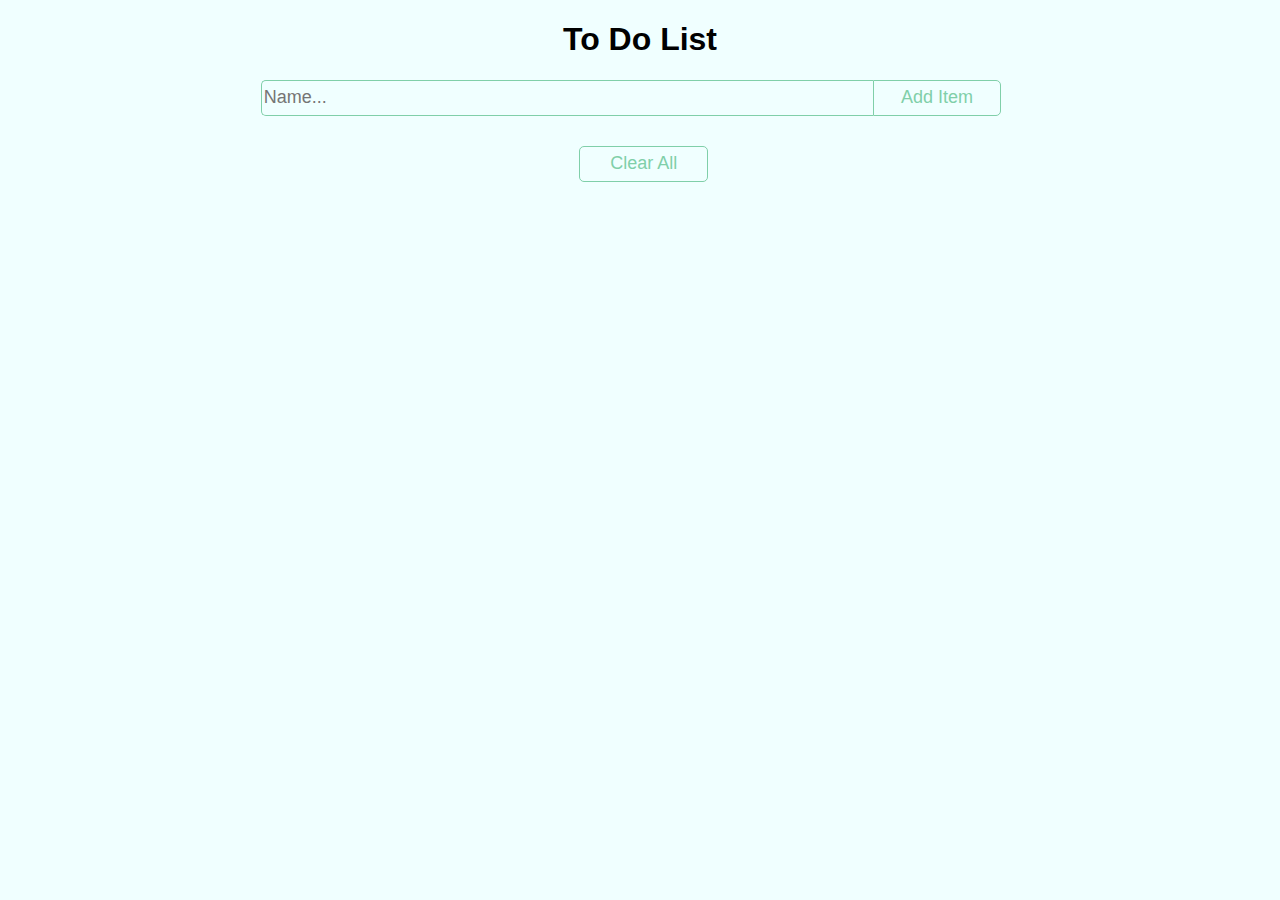
==== 12. To do list/index.html @ 068adcf6 "12. To do list project using local storage" ====
<!DOCTYPE html>
<html lang="en">

<head>
    <meta charset="UTF-8">
    <meta http-equiv="X-UA-Compatible" content="IE=edge">
    <meta name="viewport" content="width=device-width, initial-scale=1.0">
    <title>To Do List</title>
    <link rel="stylesheet" href="css/style.css">
</head>

<body onload="myfunction();">
    <div class="container">
        <p id="error" class="error_msg" display="block">please enter valid value</p>
        <h1 class="heading">To Do List</h1>
        <input type="text" placeholder="Name..." class="input1"><button class="btn1" id="add">Add Item</button>
        <div id="container_list" style="margin-top: 30px;margin-bottom: 30px;">
            <!-- <span class="list_itm" width="80%">hello</span>
            <i class="far fa-check-circle" style="color: #80cfa9;font-size: larger;margin-right: 10px;"></i>
            <i class="far fa-edit" style="color:rgb(0, 204, 255);font-size: larger;margin-right: 10px;"></i>
            <i class="far fa-times-circle" style="color: red; font-size: larger;"></i> -->
        </div>
        <button id="clr" class="btn1" style="margin-left:42%;border-radius: 5px;">Clear All</button>
    </div>
    <link rel="stylesheet" href="https://use.fontawesome.com/releases/v5.15.3/css/all.css"
        integrity="sha384-SZXxX4whJ79/gErwcOYf+zWLeJdY/qpuqC4cAa9rOGUstPomtqpuNWT9wdPEn2fk" crossorigin="anonymous">
        <script src="js/script.js"></script>
</body>

</html>
---- 12. To do list/css/style.css ----
.container{
    width: 60%;
    margin: auto;
/* background-color: aquamarine; */
}
*{
    background: azure;
}
.heading{
    text-align: center;
    font-family: Arial, Helvetica, sans-serif;
}
.input1{
    border: none;
    border: 1px solid #80cfa9;
    outline: none;
    border-right: none;
    /* margin-right: 0;
    padding-right: 0; */
    text-transform: capitalize;
    width: 80%;
    height: 2.5vw;
    font-size: large;
    border-radius:5px 0 0 5px ;
}
.btn1{
    border: none;
    border: 1px solid #80cfa9;
    color: #80cfa9;
    /* margin-left: 0;
    padding-left: 0; */
    width: 17%;
    font-size: large;
    height: 2.8vw;
    border-radius: 0 5px 5px 0;
}
.btn1:hover{
    color: black;
    background: #80cfa9;
    cursor: pointer;
}
.error_msg{
    text-align: center;
    color:  #721c24;
    background: #f8d7da;
    border: 1px solid #f5c6cb;
    text-transform: capitalize;
    padding: 10px 0;
    border-radius: 5px;
    display: none;
}
.list_itm{
    width: 80%;
    display: inline-block;
    font-size: x-large;
    font-family: Arial, Helvetica, sans-serif;
    text-transform: capitalize;
}
.none{
    display: none;
}
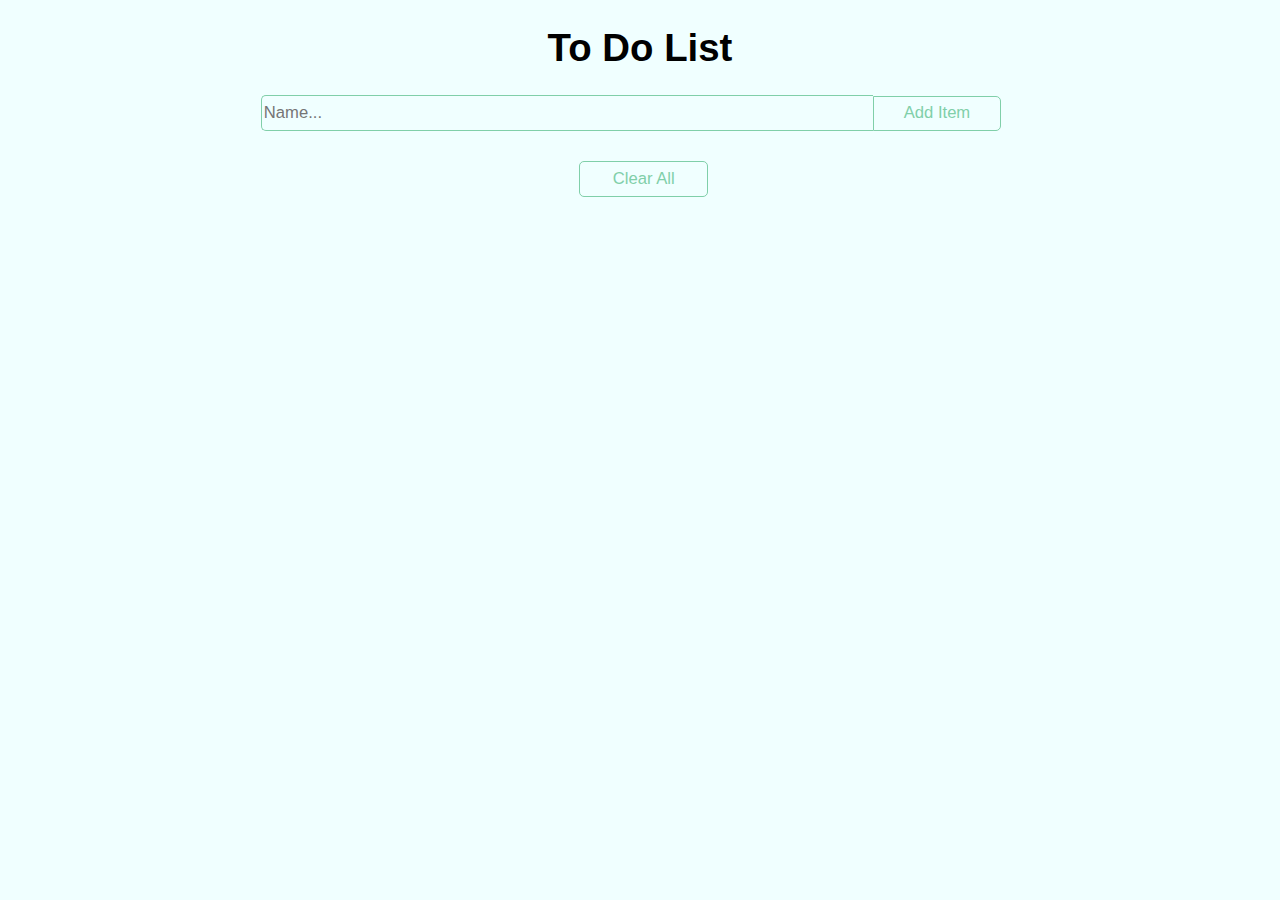
==== commit 168e5304: "update changes" ====
--- a/12. To do list/index.html
+++ b/12. To do list/index.html
@@ -26,5 +26,4 @@
         integrity="sha384-SZXxX4whJ79/gErwcOYf+zWLeJdY/qpuqC4cAa9rOGUstPomtqpuNWT9wdPEn2fk" crossorigin="anonymous">
         <script src="js/script.js"></script>
 </body>
-
 </html>--- a/12. To do list/css/style.css
+++ b/12. To do list/css/style.css
@@ -9,6 +9,7 @@
 .heading{
     text-align: center;
     font-family: Arial, Helvetica, sans-serif;
+    font-size: 3vw;
 }
 .input1{
     border: none;
@@ -20,7 +21,7 @@
     text-transform: capitalize;
     width: 80%;
     height: 2.5vw;
-    font-size: large;
+    font-size: 1.3vw;
     border-radius:5px 0 0 5px ;
 }
 .btn1{
@@ -30,7 +31,7 @@
     /* margin-left: 0;
     padding-left: 0; */
     width: 17%;
-    font-size: large;
+    font-size: 1.3vw;
     height: 2.8vw;
     border-radius: 0 5px 5px 0;
 }
@@ -58,4 +59,10 @@
 }
 .none{
     display: none;
-}+}
+.far{
+    cursor: pointer;
+}
+.single-element{
+    margin-top:20px ;
+}
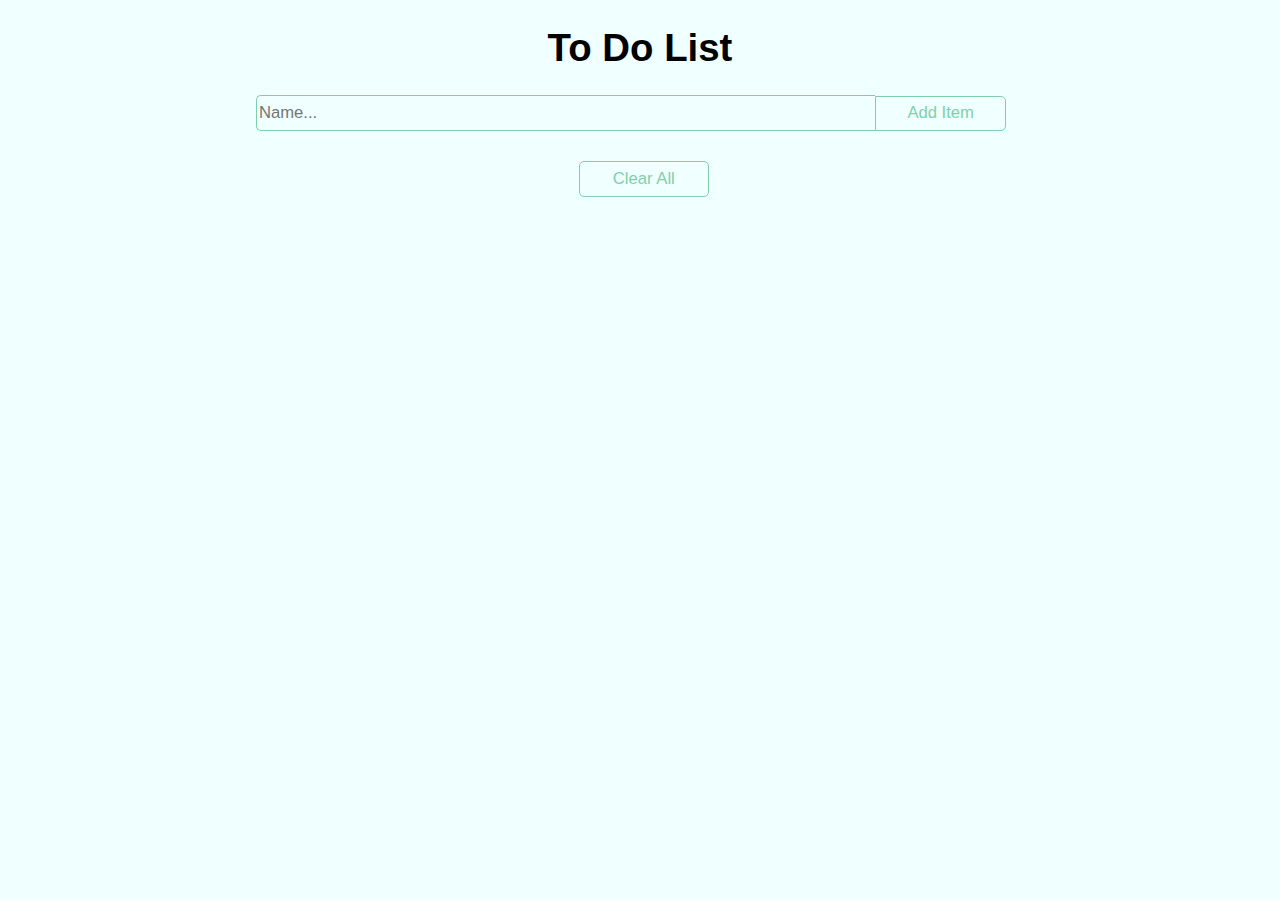
==== commit b3b44ee4: "making responsive" ====
--- a/12. To do list/index.html
+++ b/12. To do list/index.html
@@ -16,7 +16,7 @@
         <input type="text" placeholder="Name..." class="input1"><button class="btn1" id="add">Add Item</button>
         <div id="container_list" style="margin-top: 30px;margin-bottom: 30px;">
             <!-- <span class="list_itm" width="80%">hello</span>
-            <i class="far fa-check-circle" style="color: #80cfa9;font-size: larger;margin-right: 10px;"></i>
+            <i class="far fa-check-circle" style="color: #80cfa9;font-size: 2vw;margin-right: 10px;"></i>
             <i class="far fa-edit" style="color:rgb(0, 204, 255);font-size: larger;margin-right: 10px;"></i>
             <i class="far fa-times-circle" style="color: red; font-size: larger;"></i> -->
         </div>
--- a/12. To do list/css/style.css
+++ b/12. To do list/css/style.css
@@ -1,5 +1,5 @@
 .container{
-    width: 60%;
+    width: 60vw;
     margin: auto;
 /* background-color: aquamarine; */
 }
@@ -53,7 +53,7 @@
 .list_itm{
     width: 80%;
     display: inline-block;
-    font-size: x-large;
+    font-size: 2.5vw;
     font-family: Arial, Helvetica, sans-serif;
     text-transform: capitalize;
 }
@@ -64,5 +64,5 @@
     cursor: pointer;
 }
 .single-element{
-    margin-top:20px ;
-}
+    margin-top:2vw ;
+}